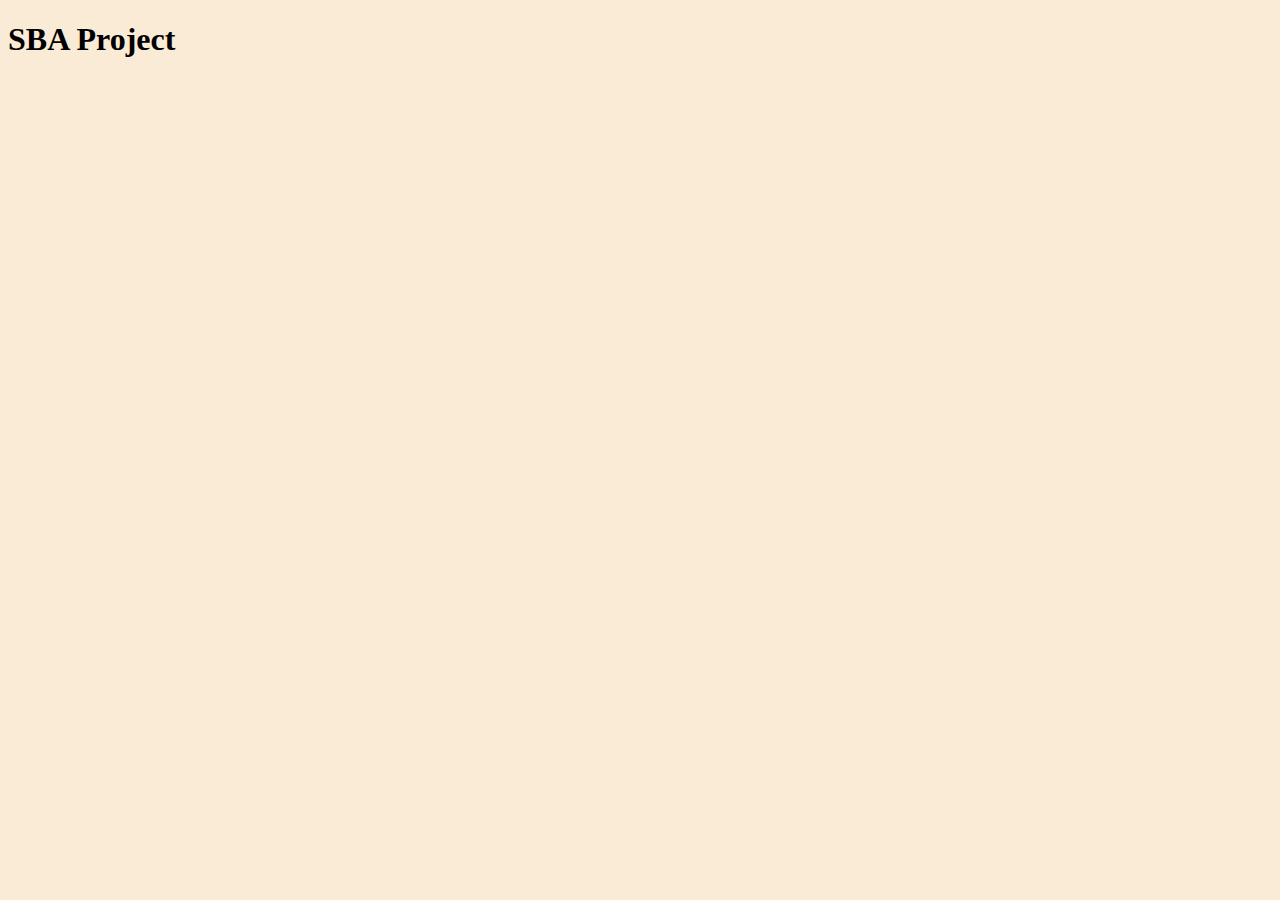
==== pages/index.html @ 31332268 "Created the basic structure of the index.html and connected the css file" ====
<!DOCTYPE html>
<html lang="en">
  <head>
    <meta charset="UTF-8" />
    <meta http-equiv="X-UA-Compatible" content="IE=edge" />
    <meta name="viewport" content="width=device-width, initial-scale=1.0" />
    <title>SBA Project</title>
    <link rel="stylesheet" href="../styles/index.css" />
  </head>
  <body>
    <div class="container">
      <h1>SBA Project</h1>
    </div>
  </body>
</html>
---- styles/index.css ----
* {
  box-sizing: border-box;
  background-color: antiquewhite;
}
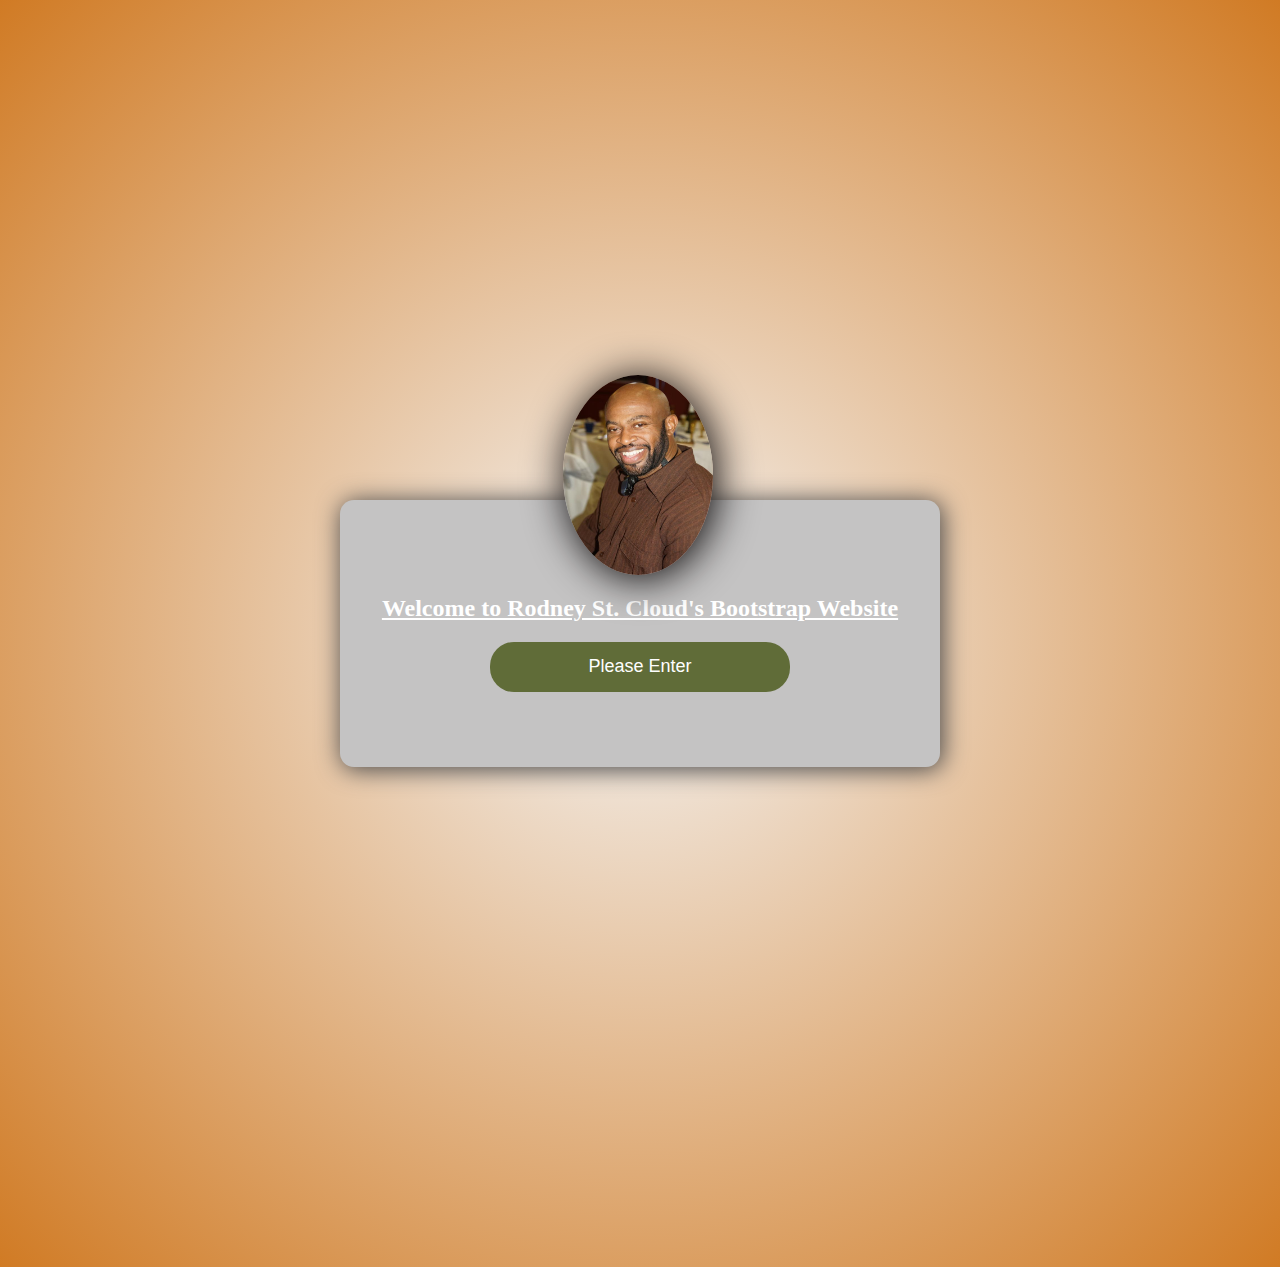
==== commit 4f1a5418: "Index landing page and its  styles  has been added" ====
--- a/pages/index.html
+++ b/pages/index.html
@@ -4,12 +4,21 @@
     <meta charset="UTF-8" />
     <meta http-equiv="X-UA-Compatible" content="IE=edge" />
     <meta name="viewport" content="width=device-width, initial-scale=1.0" />
-    <title>SBA Project</title>
+    <title>Bootstrap Website</title>
     <link rel="stylesheet" href="../styles/index.css" />
   </head>
   <body>
-    <div class="container">
-      <h1>SBA Project</h1>
+    <div class="index-container">
+      <div class="index-image">
+        <img
+          src="../images/Rodney_HeadShot.jpeg"
+          alt="Rodney St Cloud's head shot"
+          width="150px"
+          height="200px"
+        />
+      </div>
+      <h2>Welcome to Rodney St. Cloud's Bootstrap Website</h2>
+      <a href="#"><button>Please Enter</button></a>
     </div>
   </body>
 </html>
--- a/styles/index.css
+++ b/styles/index.css
@@ -1,4 +1,70 @@
 * {
   box-sizing: border-box;
-  background-color: antiquewhite;
 }
+
+body {
+  background-color: rgba(204, 110, 15, 0.659);
+  background-image: radial-gradient(whitesmoke, rgba(204, 110, 15, 0.743));
+}
+
+.index-container {
+  max-width: 600px;
+  max-height: 300px;
+  margin: 500px auto;
+  padding: 75px 0;
+  border-radius: 14px;
+  background-color: rgb(196, 195, 195);
+  box-shadow: 2px 2px 25px 1px rgb(74, 73, 73);
+}
+
+h2 {
+  background-color: rgb(196, 195, 195);
+  text-decoration: underline;
+  color: white;
+  text-align: center;
+}
+
+.index-image {
+  background-color: transparent;
+  position: absolute;
+  left: 44%;
+  top: 375px;
+}
+.index-image img {
+  border-radius: 50%;
+  box-shadow: 3px 3px 40px 1px rgb(10, 7, 7);
+}
+
+a {
+  text-decoration: none;
+}
+
+button {
+  display: block;
+  margin: auto;
+  background-color: #606c38;
+  color: rgb(254, 254, 254);
+  width: 300px;
+  height: 50px;
+  border: none;
+  border-radius: 24px;
+  font-size: large;
+  transition-duration: 0.6s;
+}
+button:hover {
+  transform: translatey(5px);
+  color: rgb(250, 150, 50);
+  box-shadow: 0.5px 0.5px 20px 0.5px rgb(10, 7, 7);
+}
+
+@media screen and (max-width: 1200px) {
+  .index-image {
+    left: 44%;
+  }
+}
+
+@media screen and (max-width: 800px) {
+  .index-image {
+    left: 40%;
+  }
+}
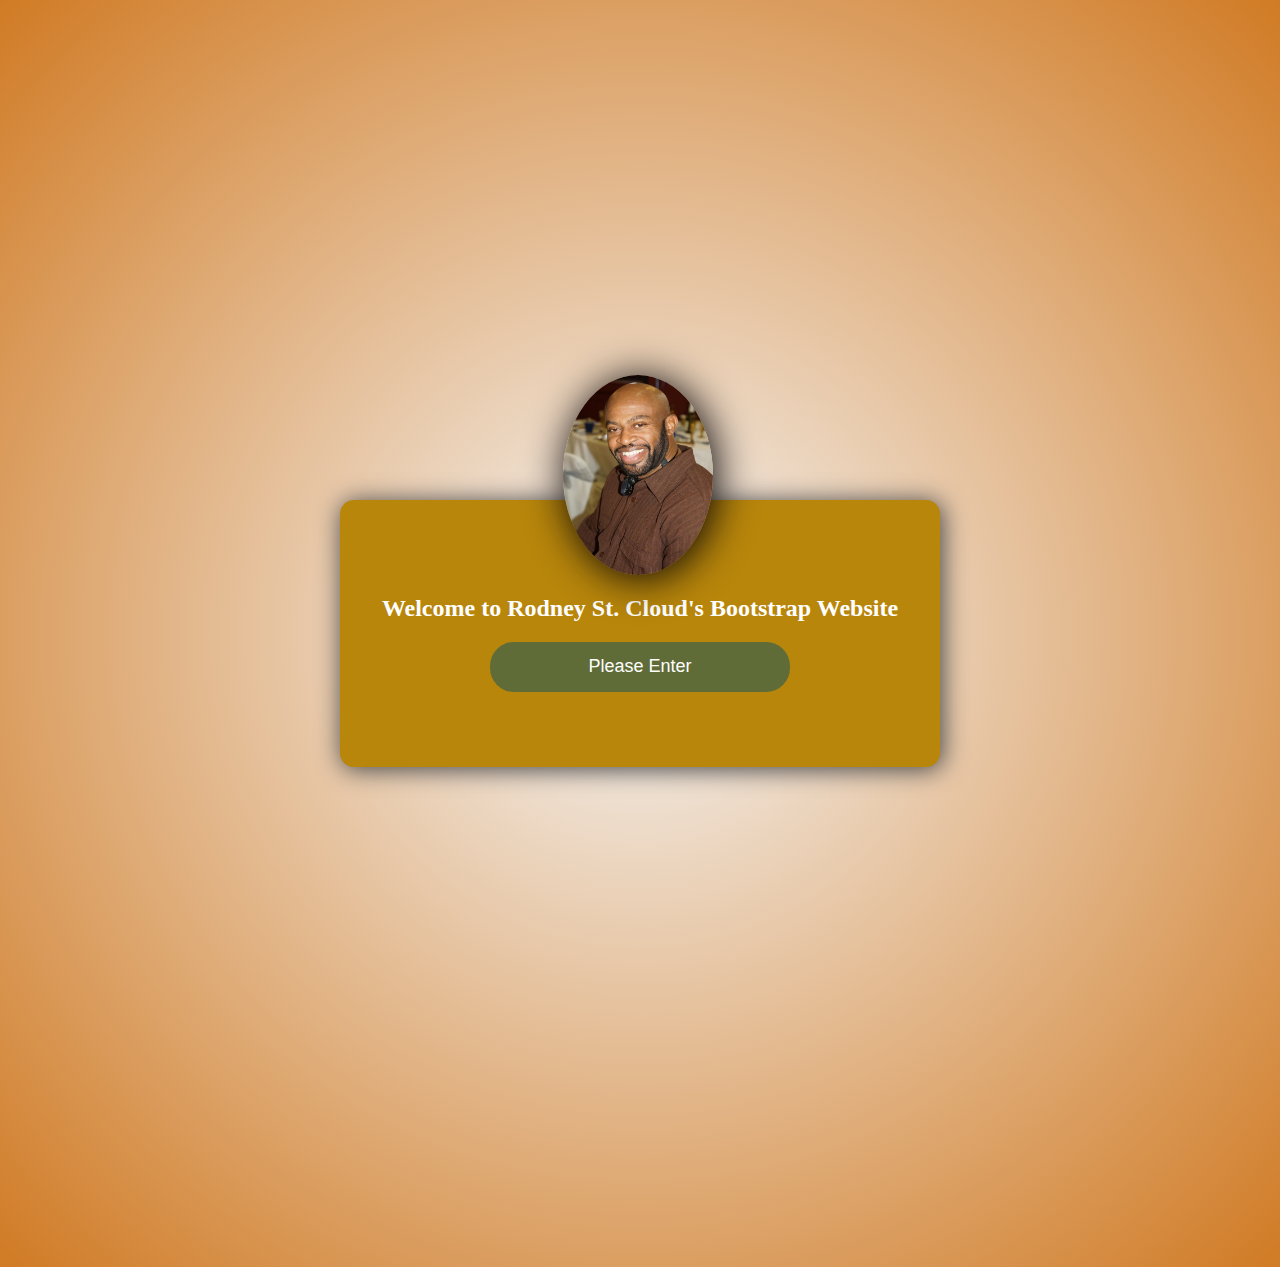
==== commit b8afbfaa: "Created and styled the navigation links, the search feild header section" ====
--- a/pages/index.html
+++ b/pages/index.html
@@ -18,7 +18,7 @@
         />
       </div>
       <h2>Welcome to Rodney St. Cloud's Bootstrap Website</h2>
-      <a href="#"><button>Please Enter</button></a>
+      <a href="user.html"><button>Please Enter</button></a>
     </div>
   </body>
 </html>
--- a/styles/index.css
+++ b/styles/index.css
@@ -13,13 +13,12 @@
   margin: 500px auto;
   padding: 75px 0;
   border-radius: 14px;
-  background-color: rgb(196, 195, 195);
+  background-color: darkgoldenrod;
   box-shadow: 2px 2px 25px 1px rgb(74, 73, 73);
 }
 
 h2 {
-  background-color: rgb(196, 195, 195);
-  text-decoration: underline;
+  background-color: darkgoldenrod;
   color: white;
   text-align: center;
 }
@@ -30,6 +29,7 @@
   left: 44%;
   top: 375px;
 }
+
 .index-image img {
   border-radius: 50%;
   box-shadow: 3px 3px 40px 1px rgb(10, 7, 7);
